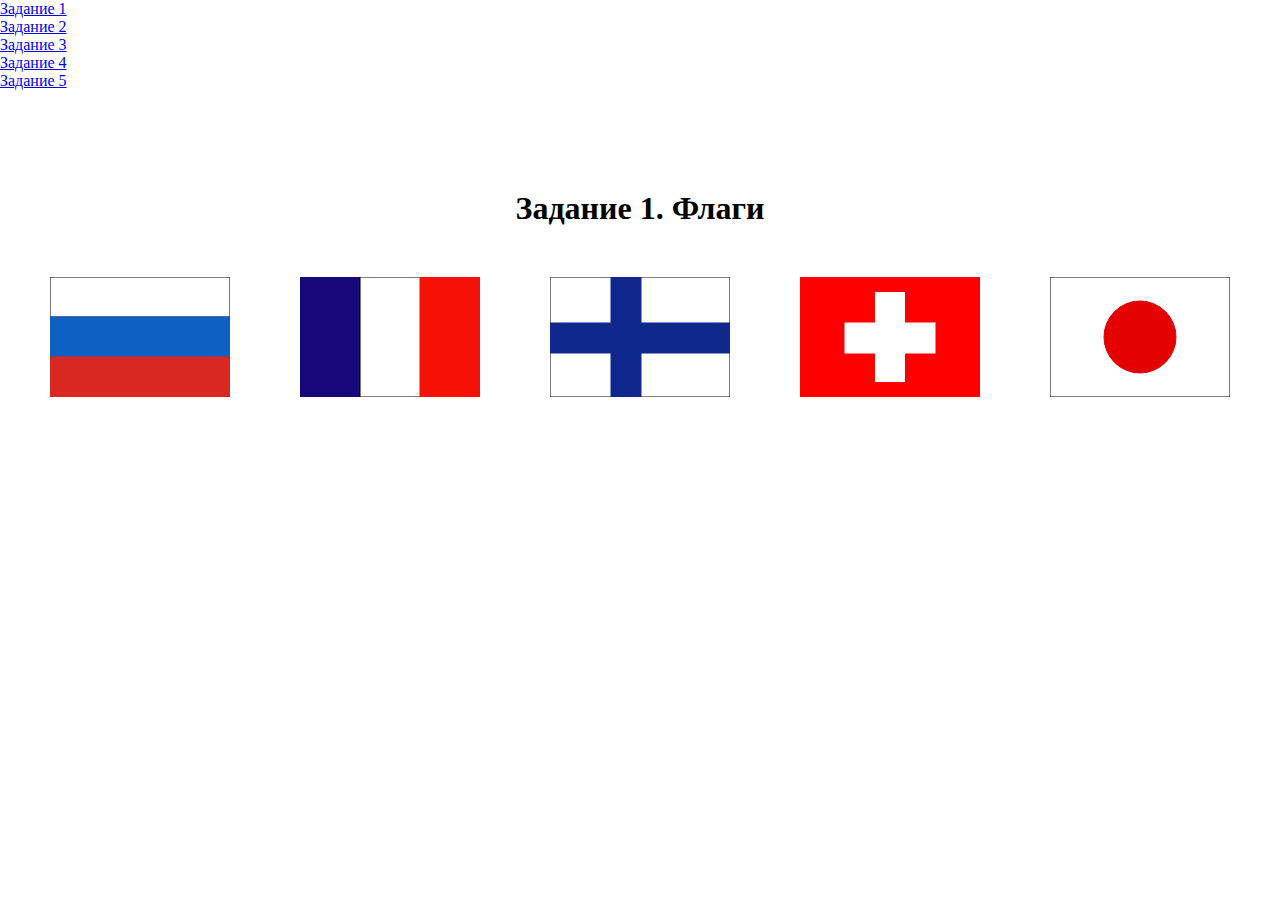
==== task1/index.html @ a97dc560 "init commit" ====
<!DOCTYPE html>
<html lang="en">
<head>
    <meta charset="UTF-8">
    <meta name="viewport" content="width=device-width, initial-scale=1.0">
    <link rel="stylesheet" href="../style.css">
    <title>Document</title>
</head>
<body>
    <header>
        <nav>
            <ul class="nav">
                <li class="nav__item">
                    <a href="/task1/" class="nav__link">Задание 1</a>
                </li>
                <li class="nav__item">
                    <a href="/task2/" class="nav__link">Задание 2</a>
                </li>
                <li class="nav__item">
                    <a href="/task3/" class="nav__link">Задание 3</a>
                </li>
                <li class="nav__item">
                    <a href="/task4/" class="nav__link">Задание 4</a>
                </li>
                <li class="nav__item">
                    <a href="/task5/" class="nav__link">Задание 5</a>
                </li>
            </ul>
        </nav>
    </header>
    <main>
        <section id="task1" class="section">
            <div class="container">
                <h1>Задание 1. Флаги</h1>
                <div class="flag flag-wrapper">
                    <div class="flag__item">
                        <svg width="180px" height="120px">
                            <rect x="0" y="0" width="180" height="40" style="stroke:rgb(0, 0, 0)" fill="#ffffff" />
                            <rect x="0" y="40" width="180" height="41" style="stroke: rgb(14, 96, 194)" fill="#0e60c2" />
                            <rect x="0" y="80" width="180" height="41" style="stroke: rgb(216, 40, 33)" fill="#d82821" />
                        </svg>
                    </div>
                    <div class="flag__item">
                        <svg width="180px" height="120px">
                            <rect x="0" y="0" width="60" height="120" style="stroke: rgb(22, 8, 122)" fill="#16087a" />
                            <rect x="60" y="0" width="61" height="120" style="stroke: rgb(0, 0, 0)" fill="#ffffff" />
                            <rect x="120" y="0" width="61" height="120" style="stroke: rgb(245, 17, 5)" fill="#f51105" />
                        </svg>
                    </div>
                    <div class="flag__item">
                        <svg width="180px" height="120px">
                            <rect x="0" y="0" width="180" height="120" style="stroke: rgb(0, 0, 0)" fill="#ffffff" />
                            <rect x="61" y="0" width="30" height="120" style="stroke: rgb(16, 40, 141)" fill="#10288d" />
                            <rect x="0" y="46" width="180" height="30" style="stroke: rgb(16, 40, 141)" fill="#10288d" />
                        </svg>
                    </div>
                    <div class="flag__item">
                        <svg width="180px" height="120px">
                            <rect x="0" y="0" width="180" height="120" style="stroke: rgb(254, 0, 0)" fill="#fe0000" />
                            <rect x="75" y="15" width="30" height="90" style="stroke: rbg(255, 255, 255)" fill="#ffffff" />
                            <rect x="45" y="46" width="90" height="30" style="stroke: rgb(255, 255, 255)" fill="#ffffff" />
                        </svg>
                    </div>
                    <div class="flag__item">
                        <svg width="180px" height="120px">
                            <rect x="0" y="0" width="180" height="120" style="stroke: rgb(0, 0, 0)" fill="#ffffff" />
                            <circle cx="90" cy="60" r="36" style="stroke: rgb(227, 1, 2)" fill="#e30102" />
                        </svg>
                    </div>
                </div>
            </div>
        </section>
    </main>
</body>
</html>
---- style.css ----
* {
    margin: 0;
    padding: 0;
}

body * {
    box-sizing: border-box;
}

h1, h2 {
    text-align: center;
}

h1 {
    padding: 50px 0 0 0;
}

.section {
    padding: 50px;
}

.container {
    width: 1180px;
    margin: 0 auto;
}

.flag {
    display: flex;
    justify-content: space-between;
    align-items: center;
    flex-wrap: wrap;
}

.flag-wrapper {
    margin: 30px 0;
}

.flag__item {
    display: block;
    margin: 20px 0;
}

/* task 2 */
.btn {
    display: flex;
    justify-content: space-around;
    align-items: center;
}

.button {
    min-width: 310px;
    margin: 30px auto;
    padding: 16px 30px;
    border-radius: 4px;
    text-transform: uppercase;
    border: none;
    cursor: pointer;
    color: #fff;
    font-weight: 500;
    background-color: #009eff;
}

.btn-icon {
    width: 16px;
    height: 16px;
}
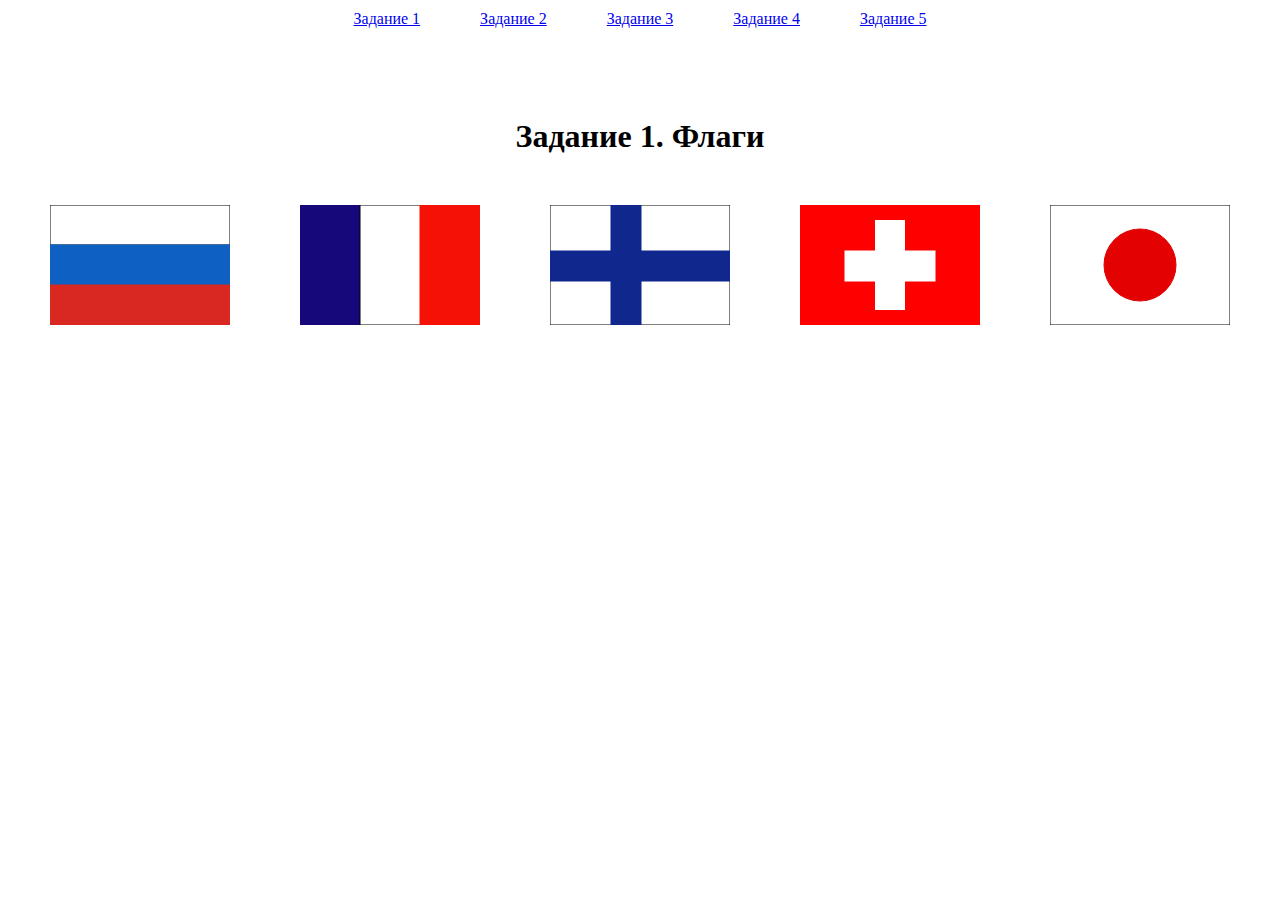
==== commit 31b9d57d: "update styles commit" ====
--- a/task1/index.html
+++ b/task1/index.html
@@ -11,19 +11,19 @@
         <nav>
             <ul class="nav">
                 <li class="nav__item">
-                    <a href="/task1/" class="nav__link">Задание 1</a>
+                    <a href="task1/" class="nav__link">Задание 1</a>
                 </li>
                 <li class="nav__item">
-                    <a href="/task2/" class="nav__link">Задание 2</a>
+                    <a href="task2/" class="nav__link">Задание 2</a>
                 </li>
                 <li class="nav__item">
-                    <a href="/task3/" class="nav__link">Задание 3</a>
+                    <a href="task3/" class="nav__link">Задание 3</a>
                 </li>
                 <li class="nav__item">
-                    <a href="/task4/" class="nav__link">Задание 4</a>
+                    <a href="task4/" class="nav__link">Задание 4</a>
                 </li>
                 <li class="nav__item">
-                    <a href="/task5/" class="nav__link">Задание 5</a>
+                    <a href="task5/" class="nav__link">Задание 5</a>
                 </li>
             </ul>
         </nav>
--- a/style.css
+++ b/style.css
@@ -5,6 +5,21 @@
 
 body * {
     box-sizing: border-box;
+}
+
+.nav {
+    display: flex;
+    justify-content: center;
+    align-items: center;
+    list-style-type: none;
+}
+
+.nav__item {
+    margin: 10px;
+}
+
+.nav__link {
+    padding: 20px;
 }
 
 h1, h2 {
@@ -16,7 +31,7 @@
 }
 
 .section {
-    padding: 50px;
+    padding: 30px;
 }
 
 .container {
@@ -65,3 +80,51 @@
     height: 16px;
 }
 
+/* task5 */
+.chat-container {
+    width: 800px;
+    margin: 0 auto;
+}
+
+.form {
+    display: flex;
+    justify-content: space-between;
+    align-items: center;
+    width: 100%;
+    margin: 20px 0;
+}
+
+.send-button {
+    margin: 0;
+    border-radius: 0;
+    min-width: 170px;
+}
+
+.input {
+    outline: none;
+    width: calc(100% - 360px);
+    padding: 16px 30px;
+    border: 4px solid #009eff;
+}
+
+.messages {
+    width: 100%;
+    height: 400px;
+    border: 4px solid #009eff;
+    overflow-y: scroll;
+}
+
+.text-message {
+    max-width: 55%;
+    padding: 20px;
+    border: 4px solid #009eff;
+    border-radius: 10px;
+}
+
+.message-client {
+    margin: 10px 10px 10px auto;
+}
+
+.message-server {
+    margin: 10px auto 10px 10px;
+}
